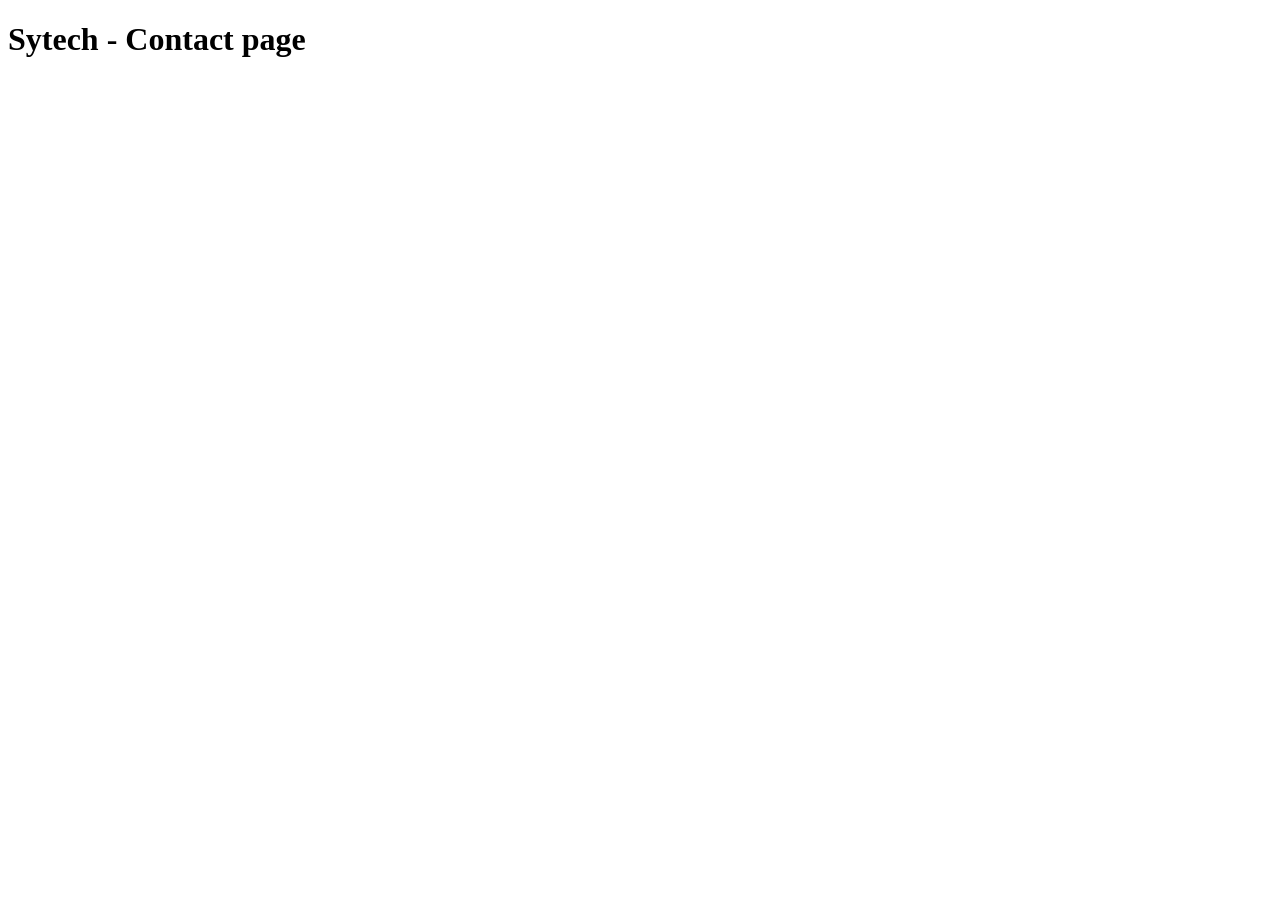
==== contact.html @ 0f6377f9 "contact page adding" ====
<!DOCTYPE html>
<html lang="en">
<head>
    <meta charset="UTF-8">
    <meta name="viewport" content="width=device-width, initial-scale=1.0">
    <title>Contact-systech</title>
</head>
<body>
    <h1>Sytech - Contact page</h1>
</body>
</html>
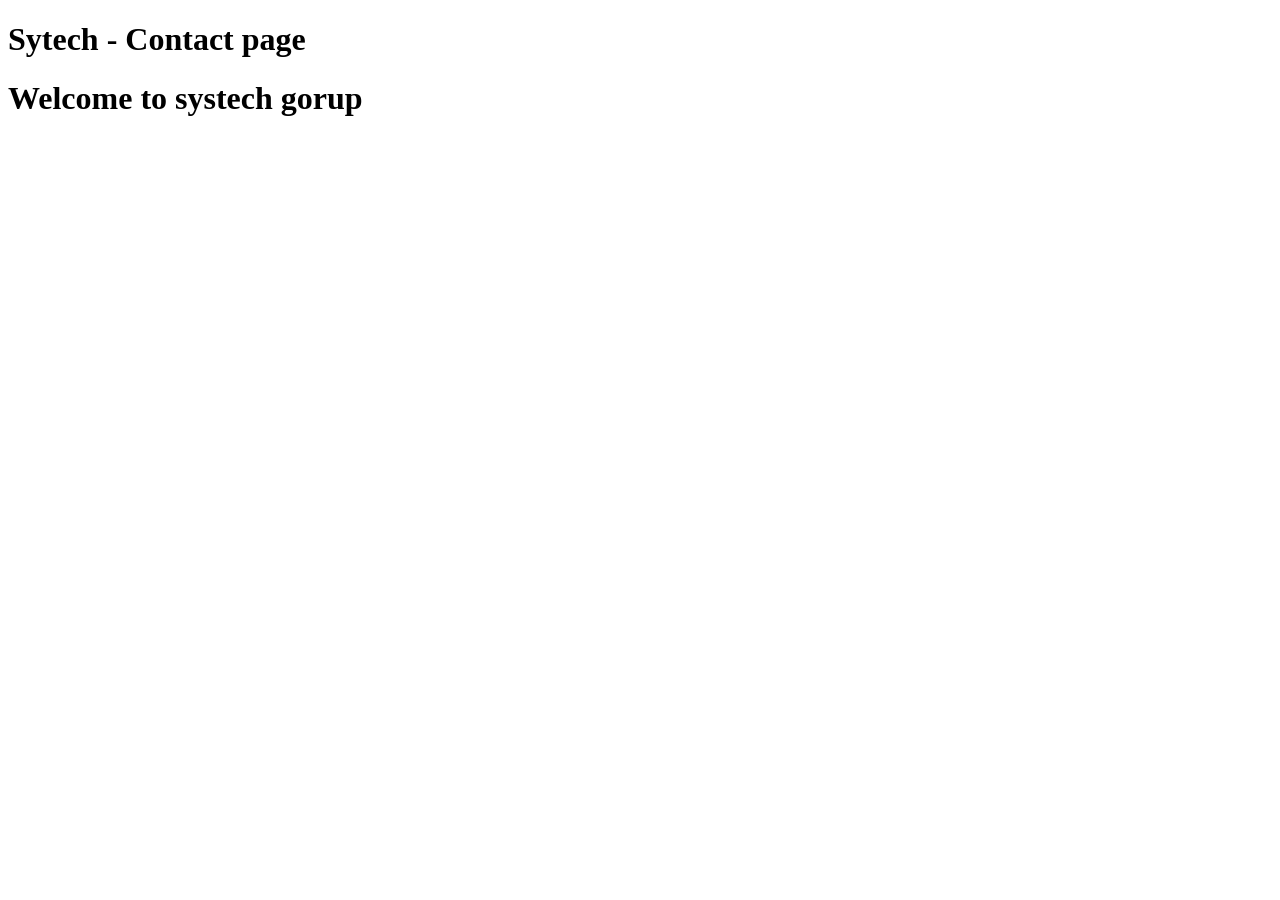
==== commit 61766b15: "update contact update contact page in newly text added welcome to systech  group." ====
--- a/contact.html
+++ b/contact.html
@@ -7,5 +7,9 @@
 </head>
 <body>
     <h1>Sytech - Contact page</h1>
+    <h1>Welcome to systech gorup</h1>
 </body>
-</html>+</html>
+
+
+
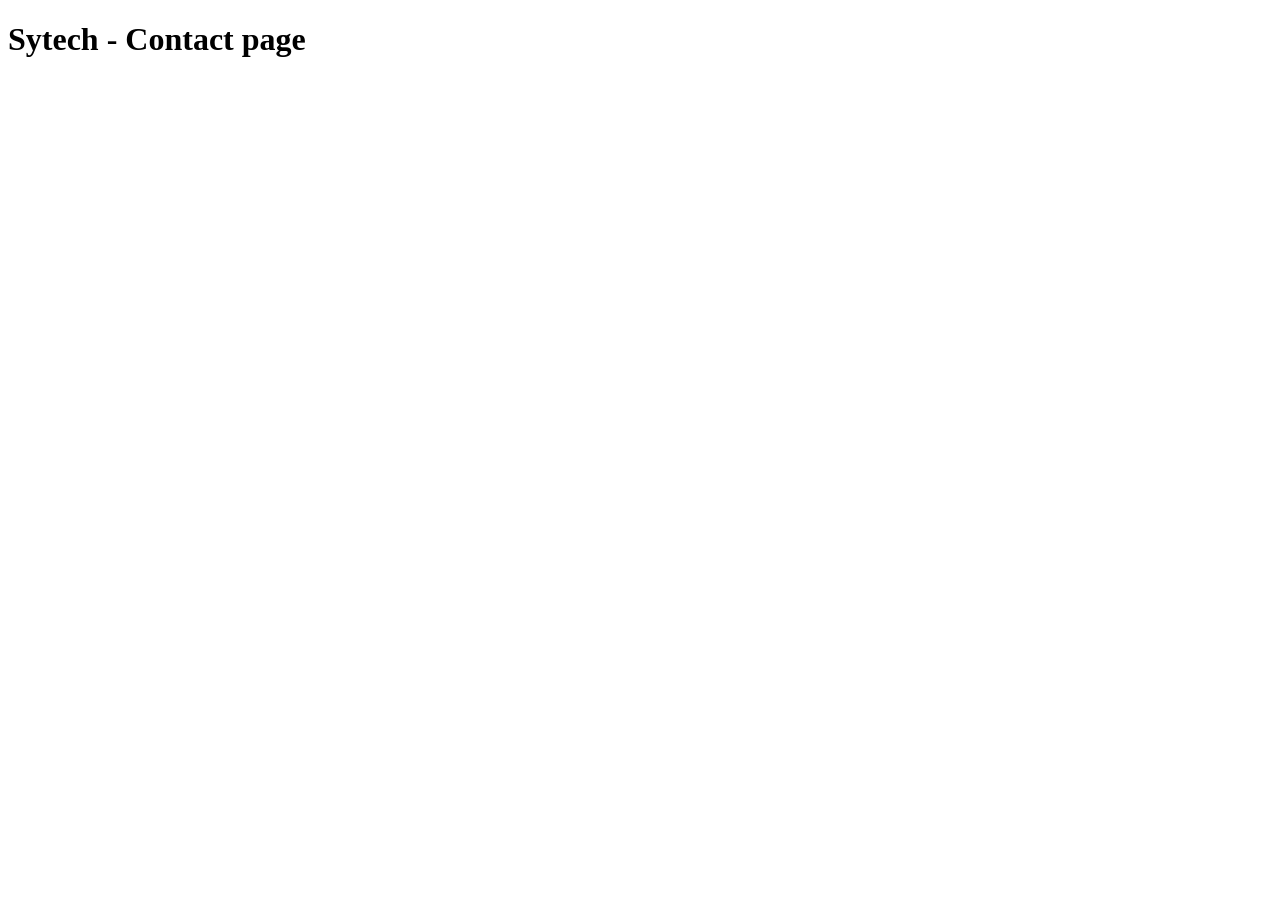
==== commit af2b42a1: "chages" ====
--- a/contact.html
+++ b/contact.html
@@ -7,9 +7,5 @@
 </head>
 <body>
     <h1>Sytech - Contact page</h1>
-    <h1>Welcome to systech gorup</h1>
 </body>
-</html>
-
-
-
+</html>
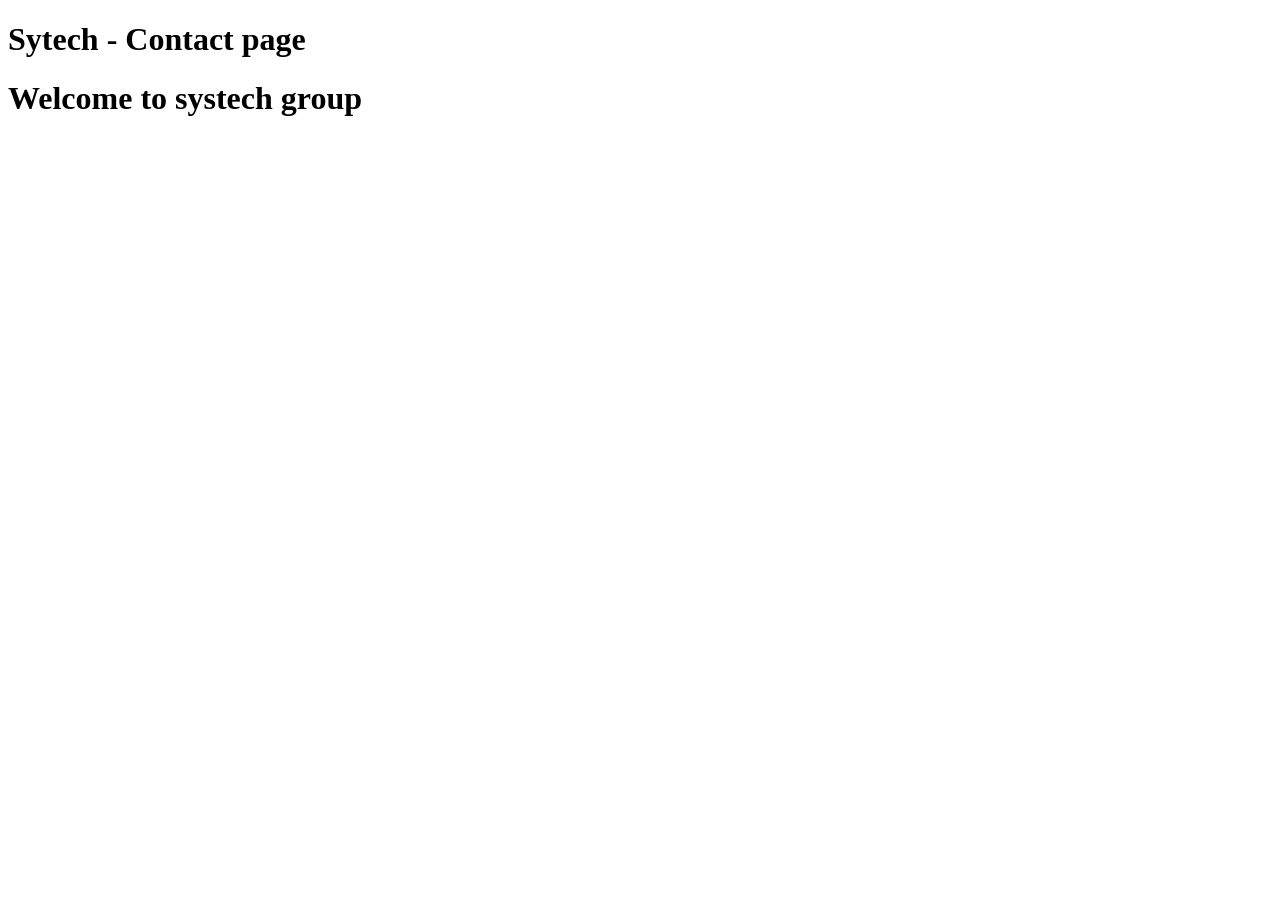
==== commit 5d1f73e1: "Update contact.html" ====
--- a/contact.html
+++ b/contact.html
@@ -7,5 +7,6 @@
 </head>
 <body>
     <h1>Sytech - Contact page</h1>
+    <h1>Welcome  to systech group </h1>
 </body>
-</html>+</html>
